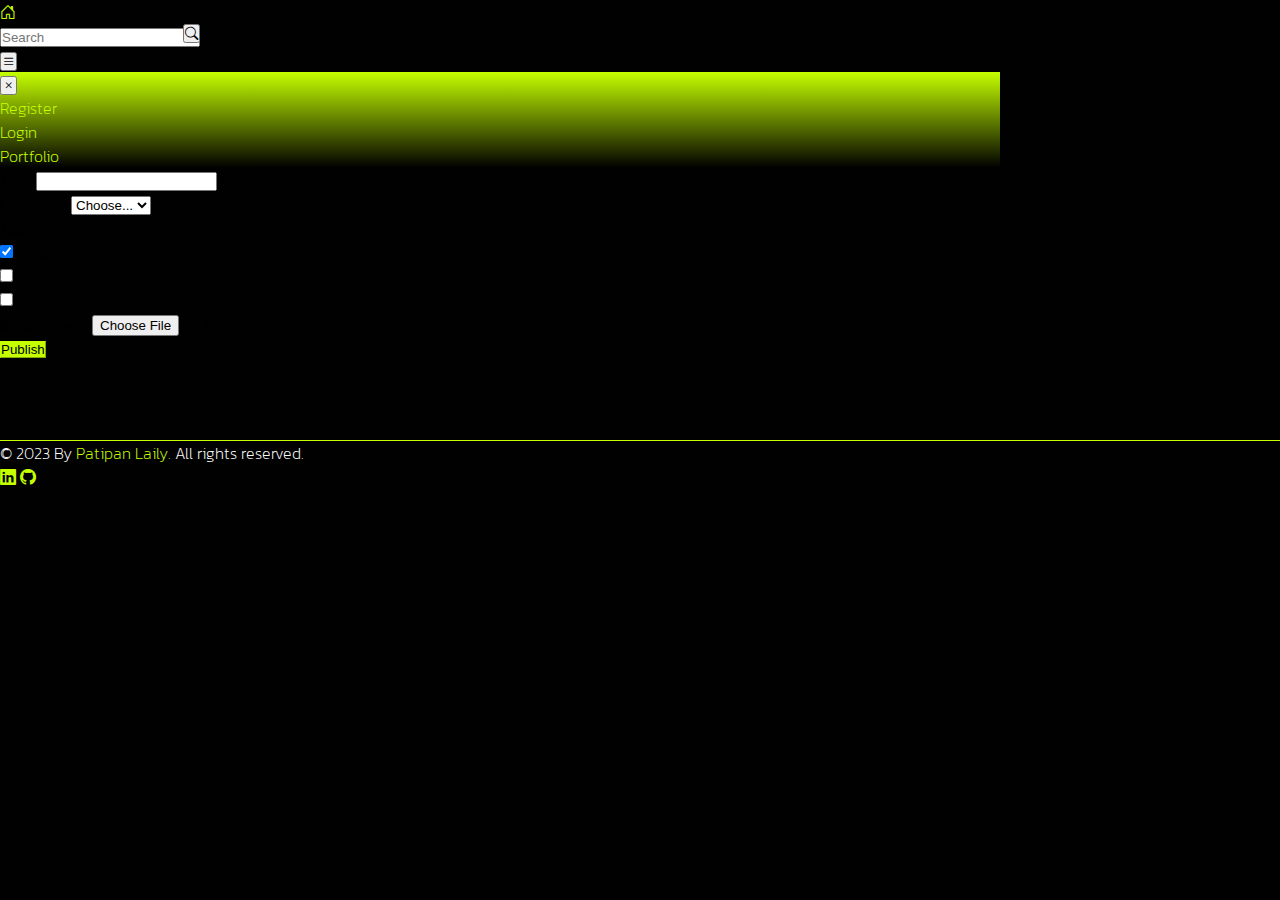
==== pages/blog-create.html @ 8fb39788 "Update all file" ====
<!DOCTYPE html>
<html lang="en" data-theme="dark">
<head>
    <meta charset="UTF-8">
    <meta name="viewport" content="width=device-width, initial-scale=1.0">
    <title>Write new blog</title>
    <link rel="stylesheet" href="https://cdn.jsdelivr.net/npm/bootstrap@5.3.2/dist/css/bootstrap.min.css" integrity="sha384-T3c6CoIi6uLrA9TneNEoa7RxnatzjcDSCmG1MXxSR1GAsXEV/Dwwykc2MPK8M2HN" crossorigin="anonymous">
    <link rel="stylesheet" href="https://cdn.jsdelivr.net/npm/bootstrap-icons@1.11.1/font/bootstrap-icons.css">
    <link rel="stylesheet" href="https://cdn.jsdelivr.net/npm/@splidejs/splide@4.1.4/dist/css/splide.min.css">
    <link rel="stylesheet" href="https://unpkg.com/aos@2.3.1/dist/aos.css">
    <link rel="stylesheet" href="/css/style.css">
</head>

<body>
    <header>
        <nav class="navbar">
            <div class="container">
                <a class="navbar-brand" href="/"><i class="bi bi-house-door color--hover text-white fs-2"></i></a>

                <form class="d-flex m-auto" role="search" style="position: relative;width: 200px;">
                    <input class="form-control rounded-0 border-top-0 border-start-0 border-end-0 bg-transparent me-2" type="search" placeholder="Search" aria-label="Search" style="width: inherit;">
                    <button class="btn text-white" type="submit" style="position: absolute;right: 0;"><i class="bi bi-search"></i></button>
                </form>
            
                <button class="navbar-toggler border-0" type="button" data-bs-toggle="offcanvas" data-bs-target="#offcanvasNavbar" aria-controls="offcanvasNavbar" aria-label="Toggle navigation">
                <div class="hambuger-menu"><i class="bi bi-list color--hover text-white fs-1"></i></div>
                </button>

                <div class="offcanvas offcanvas-end" tabindex="-1" id="offcanvasNavbar" aria-labelledby="offcanvasNavbarLabel">
                    <div class="offcanvas-header">
                        <button type="button" class="btn" data-bs-dismiss="offcanvas" aria-label="Close"><i class="bi bi-x text-black fs-1"></i></button>
                    </div>

                    <div class="offcanvas-body">
                        <ul class="navbar-nav text-center justify-content-end flex-grow-1 pe-3">
                        <li class="nav-item">
                            <a class="nav-link fs-1" aria-current="page" href="#">Register</a>
                        </li>

                        <li class="nav-item">
                            <a class="nav-link fs-1" aria-current="page" href="#">Login</a>
                        </li>

                        <li class="nav-item">
                            <a class="nav-link fs-1" aria-current="page" href="./profile.html">Portfolio</a>
                        </li>
                        </ul>
                    </div>
                </div>
            </div>
        </nav>
    </header>

    <main>
        <div class="container">
            <form class="bg-dark p-3">
                <div class="mb-3">
                    <label for="title" class="form-label text-white fs-3"><b>Title</b></label>
                    <input type="email" class="form-control rounded-0" id="title" aria-describedby="emailHelp">
                </div>

                <div class="mb-3">
                    <label for="category" class="form-label text-white"><b>Category</b></label>
                    <select class="form-select rounded-0" aria-label="category">
                        <option selected>Choose...</option>
                        <option value="1">Article</option>
                        <option value="2">Blog</option>
                        <option value="3">News</option>
                    </select>
                </div>

                <div class="mb-3">
                    <label for="category" class="form-label text-white"><b>Tags</b></label>
                    <div>
                        <div class="form-check form-check-inline">
                            <input class="form-check-input rounded-0" type="checkbox" value="" id="tag1" checked>
                            <label class="form-check-label text-white" for="tag1">Eclipse</label>
                        </div>

                        <div class="form-check form-check-inline">
                            <input class="form-check-input rounded-0" type="checkbox" value="" id="tag2">
                            <label class="form-check-label text-white" for="tag2">Space</label>
                        </div>

                        <div class="form-check form-check-inline">
                            <input class="form-check-input rounded-0" type="checkbox" value="" id="tag3">
                            <label class="form-check-label text-white" for="tag3">Sky</label>
                        </div>
                    </div>
                </div>
                  
                <div class="mb-3">
                    <label for="imageCover" class="form-label text-white"><b>Image cover</b></label>
                    <input class="form-control form-control-lg rounded-0" id="imageCover" type="file">
                </div>

                <div class="mb-3">
                    <div id="editor"></div>
                </div>

                <button type="submit" class="btn btn-color--primary d-flex ms-auto">Publish</button>
            </form>            
        </div>
    </main>

    <footer class="py-2">
        <div class="container">
            <ul class="clear__ul d-flex justify-content-center align-items-center">
            <li><p class="copyright px-1 px-lg-2">© 2023 By <a href="/">Patipan Laily.</a> All rights reserved.</p></li>
            <li><a href="https://www.linkedin.com/in/patipanlaily/" rel="nofollow" target="_blank"><i class="bi bi-linkedin fs-4 px-1 px-lg-2"></i></a>
                <a href="https://github.com/patipanlaily/" rel="nofollow" target="_blank"><i class="bi bi-github fs-4"></i></a></li>
            </ul>
        </div>
    </footer>

    <script src="https://cdn.ckeditor.com/ckeditor5/40.0.0/classic/ckeditor.js"></script>
    <script>
        ClassicEditor.create(document.querySelector('#editor')).catch(error => {
            console.error(error);
        });
    </script>

    <script src="https://cdn.jsdelivr.net/npm/bootstrap@5.3.2/dist/js/bootstrap.bundle.min.js" integrity="sha384-C6RzsynM9kWDrMNeT87bh95OGNyZPhcTNXj1NW7RuBCsyN/o0jlpcV8Qyq46cDfL" crossorigin="anonymous"></script>
    <script src="https://cdn.jsdelivr.net/npm/@popperjs/core@2.11.8/dist/umd/popper.min.js" integrity="sha384-I7E8VVD/ismYTF4hNIPjVp/Zjvgyol6VFvRkX/vR+Vc4jQkC+hVqc2pM8ODewa9r" crossorigin="anonymous"></script>
    <script src="https://cdn.jsdelivr.net/npm/bootstrap@5.3.2/dist/js/bootstrap.min.js" integrity="sha384-BBtl+eGJRgqQAUMxJ7pMwbEyER4l1g+O15P+16Ep7Q9Q+zqX6gSbd85u4mG4QzX+" crossorigin="anonymous"></script>
    <script src="https://cdn.jsdelivr.net/npm/@splidejs/splide@4.1.4/dist/js/splide.min.js"></script>
    <script src="https://unpkg.com/aos@2.3.1/dist/aos.js"></script>
    <script src="/js/script.js"></script>
</body>
</html>
---- css/style.css ----
@import url("https://fonts.googleapis.com/css2?family=Kanit:ital,wght@0,200;0,400;0,700;1,200;1,400;1,700&display=swap");
:root {
  --primary-color: #c5ff00;
  --secondary-color: #010101;
  --bg-linear: linear-gradient(0deg,#87de1d,#c5ff00);
  --primary-font: "Kanit", Helvetica Neue, Helvetica, Arial, sans-serif;
  --border-neon: 0 0 .2rem #fff, 0 0 .2rem #fff, 0 0 1rem #c5ff00, 0 0 1rem #c5ff00, 0 0 1rem #c5ff00, inset 0 0 1rem #c5ff00;
  --text-neon: 0 0 4px #fff, 0 0 11px #fff, 0 0 19px #fff, 0 0 40px #c5ff00, 0 0 80px #c5ff00, 0 0 90px #c5ff00, 0 0 100px #c5ff00, 0 0 150px #c5ff00;
}

* {
  box-sizing: border-box;
  margin: 0;
  padding: 0;
}

body {
  background: var(--secondary-color);
  font-family: var(--primary-font);
  font-size: 16px;
  font-weight: 200;
  line-height: 1.5;
}

.container {
  max-width: 1000px;
}

img {
  width: 100%;
  height: auto;
  -o-object-fit: cover;
     object-fit: cover;
}

a {
  text-decoration: none;
  color: var(--primary-color);
}
a:hover {
  color: white;
}

h1,
h2,
h3,
h4,
h5,
h6 {
  color: var(--primary-color);
}

.text-title__wrap {
  text-overflow: ellipsis;
  overflow: hidden;
  white-space: pre-wrap;
  display: -webkit-box;
  -webkit-line-clamp: 1;
  -webkit-box-orient: vertical;
}

.text-detail__wrap {
  text-overflow: ellipsis;
  overflow: hidden;
  white-space: pre-wrap;
  display: -webkit-box;
  -webkit-line-clamp: 4;
  -webkit-box-orient: vertical;
}

.clear__ul {
  list-style: none;
  margin: 0;
  padding: 0;
}

.the-title {
  font-size: calc(2rem + 1vw);
  text-transform: uppercase;
  margin-bottom: 1rem;
}

.center__mode {
  display: flex;
  justify-content: center;
  align-items: center;
}

.padd__rem {
  padding: calc(4rem + 1vh) 0;
}
@media screen and (min-width: 992px) {
  .padd__rem {
    padding: calc(8rem + 1vh) 0;
  }
}

.color--hover:hover {
  color: var(--primary-color) !important;
  text-shadow: 0px 0px 2px rgba(0, 0, 0, 0.5);
  transition: 0.2s ease-out all;
}

.color--neon:hover, .color--neon:focus, .color--neon:active {
  box-shadow: var(--border-neon);
}

.bg-color--primary {
  background: var(--primary-color);
}
.bg-color--primary .the-title {
  color: var(--secondary-color);
}

.btn-color--primary {
  border-radius: 0;
  border-width: 1px;
  border-color: var(--primary-color);
  background: var(--primary-color);
  color: var(--secondary-color);
}
.btn-color--primary:hover {
  overflow: hidden;
  border: 1px solid white;
  background: transparent;
  color: white;
}

.fisrt__letter:first-letter {
  color: white;
  background-color: black;
  border-radius: 2px;
  box-shadow: 3px 3px 0 var(--primary-color);
  font-size: 250%;
  padding: 6px 3px;
  margin-right: 6px;
  float: left;
}

.fixed-top {
  background: rgba(0, 0, 0, 0.85);
}

.theme-mode .current__mode.mode__active > i {
  color: var(--primary-color) !important;
  text-shadow: var(--text-neon);
}

.my-name {
  animation: flicker 1.5s infinite alternate;
}

/* Flickering animation */
@keyframes flicker {
  0%, 18%, 22%, 25%, 53%, 57%, 100% {
    text-shadow: 0 0 6px #fff, 0 0 12px #fff, 0 0 24px #c5ff00, 0 0 48px #c5ff00;
  }
  20%, 24%, 55% {
    text-shadow: none;
  }
}
.pagination {
  justify-content: center;
}
@media screen and (min-width: 768px) {
  .pagination {
    justify-content: end;
  }
}
.pagination .page-item .page-link {
  background: transparent;
  border-radius: 0;
  border: 1px solid transparent;
  font-size: 0.875rem;
  color: white;
}
.pagination .page-item .page-link:hover {
  color: var(--primary-color);
  border: 1px solid var(--primary-color);
}
.pagination .page-item.active .page-link {
  color: var(--primary-color);
  border: 1px solid var(--primary-color);
}

.category-list .category-list--item {
  display: flex;
}
.category-list .category-list--item a {
  background-color: darkblue;
  border: 1px solid darkblue;
  border-radius: 50rem;
  font-size: 0.75rem;
  padding: 2px 6px;
  color: white;
}
.category-list .category-list--item a:hover {
  background: transparent;
  border-color: darkblue;
  color: darkblue;
}

.tag-list {
  display: flex;
  flex-wrap: wrap;
  gap: 6px;
  margin-bottom: 24px;
}
.tag-list .tag-list--item a {
  background-color: black;
  border: 1px solid black;
  border-radius: 50rem;
  font-size: 0.75rem;
  padding: 2px 6px;
}
.tag-list .tag-list--item a:hover {
  background: transparent;
  border-color: black;
  color: black;
}

#profile .profile-img {
  position: relative;
  bottom: -1rem;
  width: 10rem;
}
@media screen and (min-width: 992px) {
  #profile .profile-img {
    width: auto;
  }
}

.writer-profile {
  display: flex;
  align-items: center;
}
.writer-profile .writer-img {
  width: 60px;
  height: 60px;
  margin-right: 12px;
}
.writer-profile .writer-img img {
  border-radius: 50%;
}
.writer-profile .writer-detail .writer-name {
  font-size: 1.25rem;
  color: black;
}

.article-content {
  background-color: white;
  margin-bottom: 48px;
  padding: 24px;
}
.article-content .article-head {
  margin-bottom: 16px;
}
.article-content .article-head .article-head-img img {
  max-height: 350px;
}

.ck-editor__editable[role=textbox] {
  /* editing area */
  min-height: 250px;
}

.card img {
  height: 220px;
}
@media screen and (min-width: 768px) {
  .card img {
    height: 150px;
  }
}
.card .card-text {
  line-height: 1.35;
}

.offcanvas {
  background: linear-gradient(0deg, rgba(0, 0, 0, 0.9), #c5ff00);
  width: 100% !important;
}

footer {
  border-top: 1px solid var(--primary-color);
  margin-top: 5rem;
}
footer .copyright {
  font-size: 0.875rem;
  font-weight: 200;
  color: white;
  margin: 0;
}
@media screen and (min-width: 992px) {
  footer .copyright {
    font-size: 1rem;
  }
}
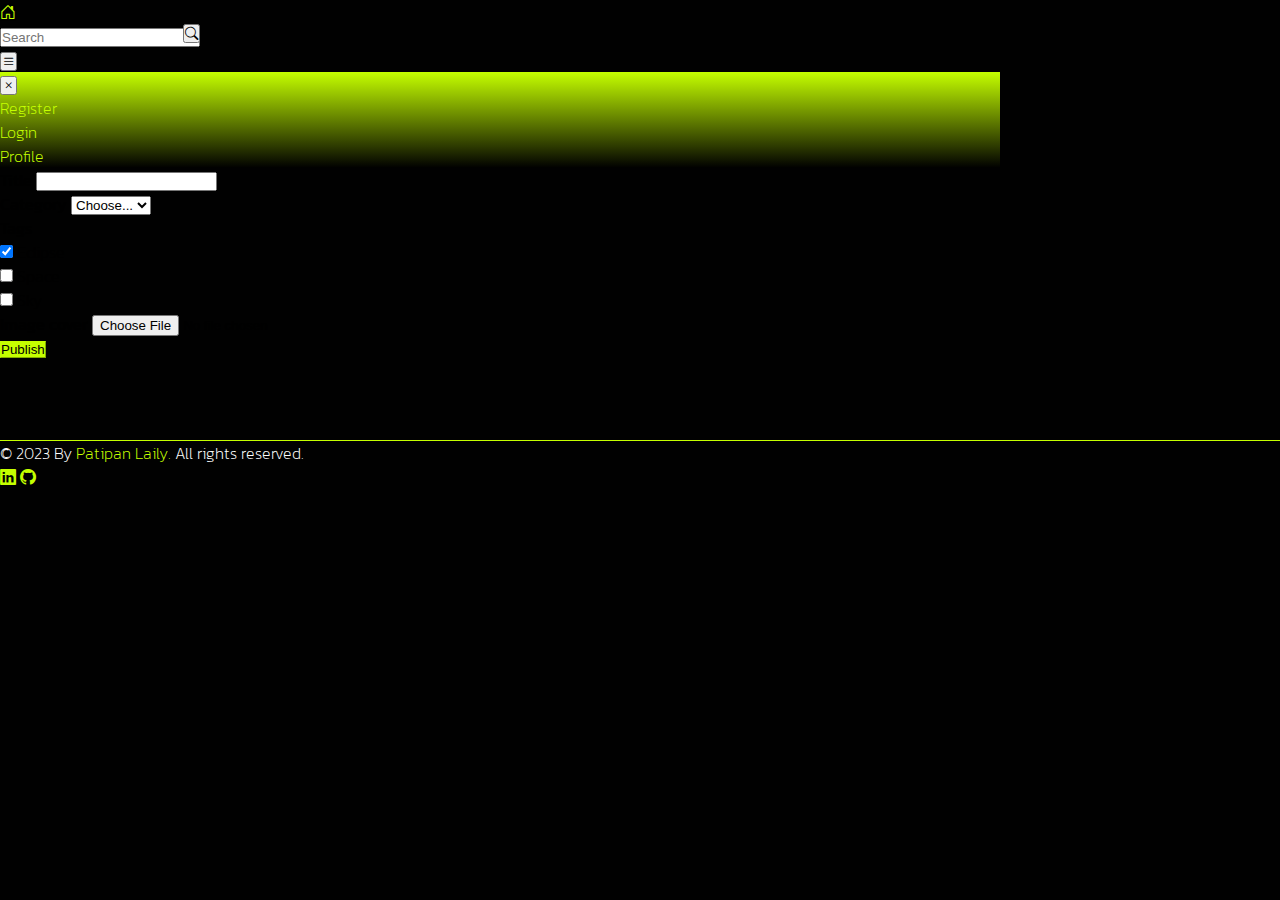
==== commit b4f086a2: "Title page" ====
--- a/pages/blog-create.html
+++ b/pages/blog-create.html
@@ -42,7 +42,7 @@
                         </li>
 
                         <li class="nav-item">
-                            <a class="nav-link fs-1" aria-current="page" href="./profile.html">Portfolio</a>
+                            <a class="nav-link fs-1" aria-current="page" href="./profile.html">Profile</a>
                         </li>
                         </ul>
                     </div>
